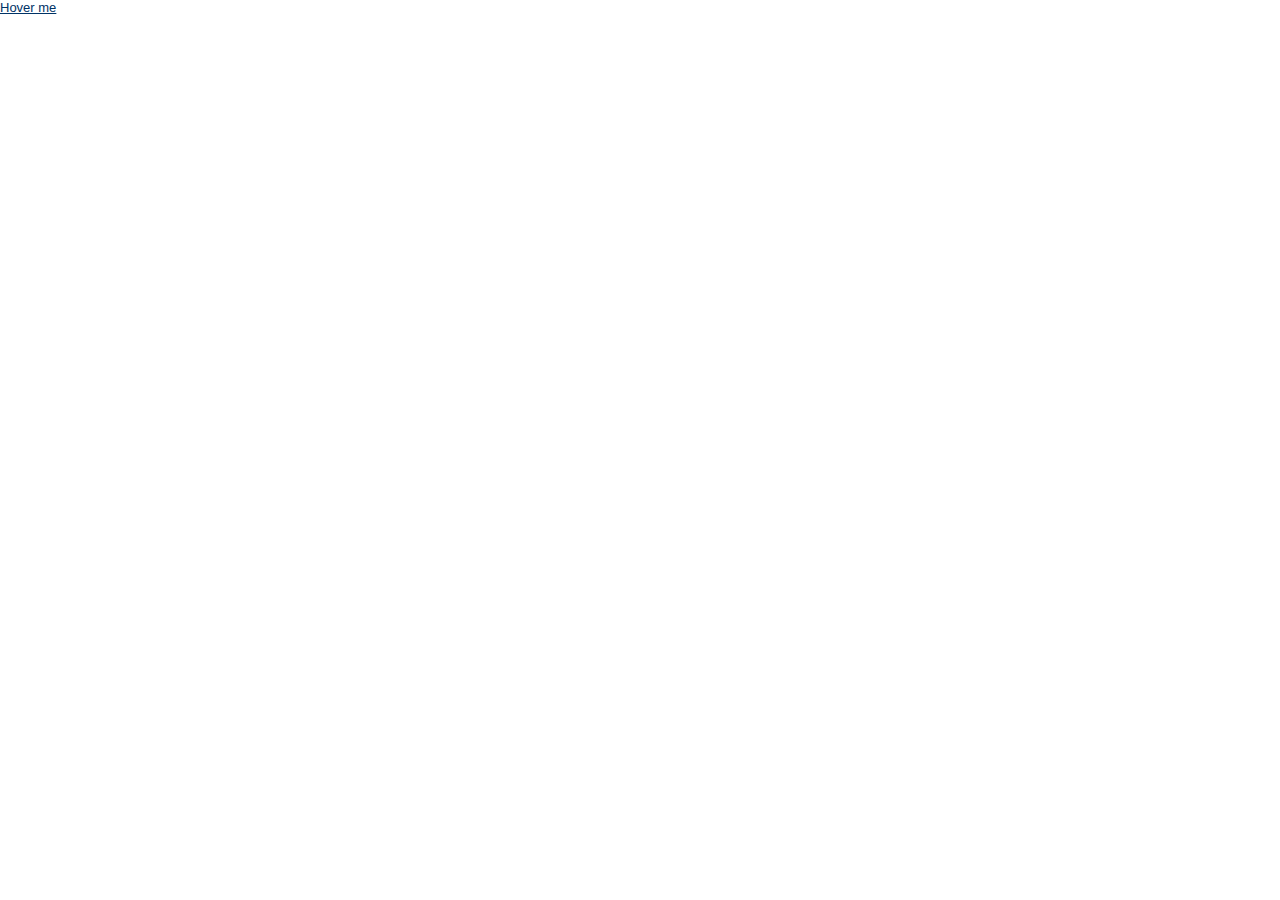
==== demo/index.html @ 940f5ef8 "demo is a better replacement for test" ====
<!doctype html>  
<html lang="en">
<head> 
  <meta charset="utf-8"> 
  <meta http-equiv="X-UA-Compatible" content="IE=edge,chrome=1"> 
 
  <title>Audio Hover Test</title> 
  <meta name="description" content=""> 
  <meta name="author" content=""> 
   <link rel="stylesheet" href="css/style.css"> 
  <script src="js/libs/modernizr-1.6.min.js"></script> 
  <script src="js/libs/jquery-1.4.2.min.js"></script> 

  <script src="../src/audio-hover.js"></script>
</head> 
 
<body> 
 
  <div id="container"> 
    <header> 
    </header> 
    
    <div id="main"> 
		<a href="#" class="my foo audiohover ['audio/song.ogg','audio/song.mp3']"> Hover me </a>
    </div> 
    
    <footer> 
 
    </footer> 
  </div> <!-- end of #container --> 
</body> 
</html>
---- demo/css/style.css ----
html, body, div, span, object, iframe, h1, h2, h3, h4, h5, h6, p, blockquote, pre,
abbr, address, cite, code, del, dfn, em, img, ins, kbd, q, samp,
small, strong, sub, sup, var, b, i, dl, dt, dd, ol, ul, li,
fieldset, form, label, legend, table, caption, tbody, tfoot, thead, tr, th, td,
article, aside, canvas, details, figcaption, figure,  footer, header, hgroup, 
menu, nav, section, summary, time, mark, audio, video {
  margin:0;
  padding:0;
  border:0;
  outline:0;
  font-size:100%;
  vertical-align:baseline;
  background:transparent;
}                  
article, aside, details, figcaption, figure, footer, header, hgroup, menu, nav, section { 
    display:block;
}
nav ul { list-style:none; }
blockquote, q { quotes:none; }
blockquote:before, blockquote:after,
q:before, q:after { content:''; content:none; }
a { margin:0; padding:0; font-size:100%; vertical-align:baseline; background:transparent; }
ins { background-color:#ff9; color:#000; text-decoration:none; }
mark { background-color:#ff9; color:#000; font-style:italic; font-weight:bold; }
del { text-decoration: line-through; }
abbr[title], dfn[title] { border-bottom:1px dotted; cursor:help; }
table { border-collapse:collapse; border-spacing:0; }
hr { display:block; height:1px; border:0; border-top:1px solid #ccc; margin:1em 0; padding:0; }
input, select { vertical-align:middle; }


body { font:13px/1.231 sans-serif; *font-size:small; } 
select, input, textarea, button { font:99% sans-serif; }
pre, code, kbd, samp { font-family: monospace, sans-serif; }

body, select, input, textarea {   color: #444; }
h1,h2,h3,h4,h5,h6 { font-weight: bold; }
html { overflow-y: scroll; }

a:hover, a:active { outline: none; }
a, a:active, a:visited { color: #607890; }
a:hover { color: #036; }

ul, ol { margin-left: 1.8em; }
ol { list-style-type: decimal; }

nav ul, nav li { margin: 0; } 
small { font-size: 85%; }
strong, th { font-weight: bold; }
td, td img { vertical-align: top; } 
sub { vertical-align: sub; font-size: smaller; }
sup { vertical-align: super; font-size: smaller; }
pre {  padding: 15px;  white-space: pre;  white-space: pre-wrap;  white-space: pre-line;  word-wrap: break-word; }
textarea { overflow: auto; } 
.ie6 legend, .ie7 legend { margin-left: -7px; } 
input[type="radio"] { vertical-align: text-bottom; }
input[type="checkbox"] { vertical-align: bottom; }
.ie7 input[type="checkbox"] { vertical-align: baseline; }
.ie6 input { vertical-align: text-bottom; }
label, input[type=button], input[type=submit], button { cursor: pointer; }
button, input, select, textarea { margin: 0; }
input:valid, textarea:valid   {  }
input:invalid, textarea:invalid { border-radius: 1px;  -moz-box-shadow: 0px 0px 5px red; -webkit-box-shadow: 0px 0px 5px red;  box-shadow: 0px 0px 5px red; }
.no-boxshadow input:invalid, 
.no-boxshadow textarea:invalid { background-color: #f0dddd; }

::-moz-selection{ background: #FF5E99; color:#fff; text-shadow: none; }
::selection { background:#FF5E99; color:#fff; text-shadow: none; } 
a:link { -webkit-tap-highlight-color: #FF5E99; } 

button {  width: auto; overflow: visible; }
.ie7 img { -ms-interpolation-mode: bicubic; }

.ir { display: block; text-indent: -999em; overflow: hidden; background-repeat: no-repeat; text-align: left; direction: ltr; }
.hidden { display: none; visibility: hidden; } 
.visuallyhidden { position: absolute !important; clip: rect(1px 1px 1px 1px);  clip: rect(1px, 1px, 1px, 1px); }
.invisible { visibility: hidden; }
.clearfix:before, .clearfix:after {  content: "\0020"; display: block; height: 0; visibility: hidden;	 } 
.clearfix:after { clear: both; }
.clearfix { zoom: 1; }


 /* Primary Styles
    Author: 
 */
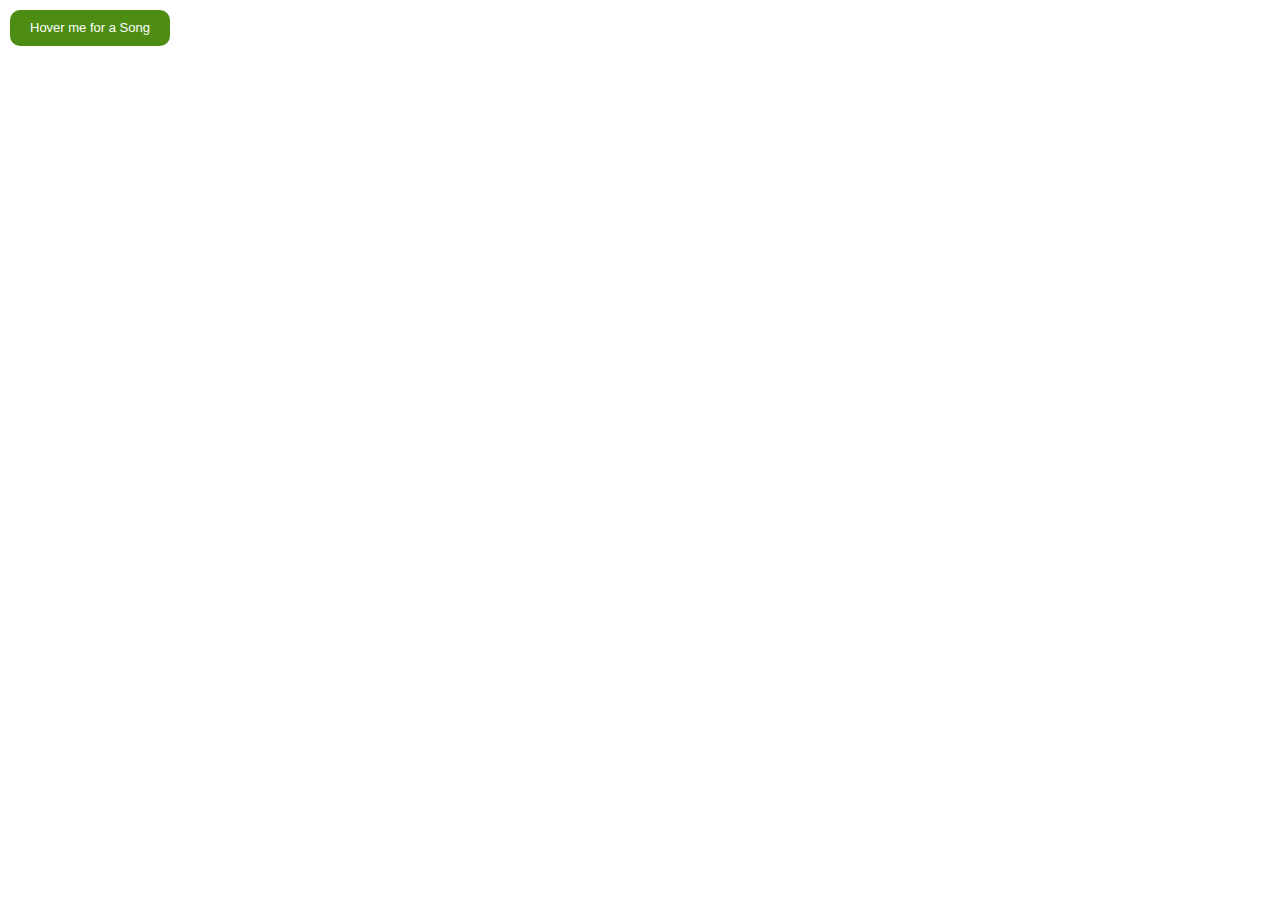
==== commit 1c8bd824: "added delay support for in and out events" ====
--- a/demo/index.html
+++ b/demo/index.html
@@ -12,6 +12,17 @@
   <script src="js/libs/jquery-1.4.2.min.js"></script> 
 
   <script src="../src/audio-hover.js"></script>
+  <script type="text/javascript">
+	$(document).ready( function(){
+		// create a new AudioHover helper
+		var _audiohover = new AudioHover();
+		// optional configuration for AudioHover
+		_audiohover.play_after(0);
+		_audiohover.stop_after(1000);
+		
+		_audiohover.setup();    	// apply audio hover to the document
+	});
+  </script>
 </head> 
  
 <body> 
@@ -21,7 +32,7 @@
     </header> 
     
     <div id="main"> 
-		<a href="#" class="my foo audiohover ['audio/song.ogg','audio/song.mp3']"> Hover me </a>
+		<a href="#" class="songbutton audiohover ['audio/song.ogg','audio/song.mp3','audio/song.wav']"> Hover me for a Song </a>
     </div> 
     
     <footer> 
--- a/demo/css/style.css
+++ b/demo/css/style.css
@@ -85,4 +85,16 @@
  */
 
 
-
+.songbutton{
+    margin:10px;
+    padding:10px 20px;
+    background:#4D8D13;
+    color:#fff;
+    display:inline-block;
+    text-decoration:none;
+    -webkit-border-radius:10px;
+}
+.songbutton:hover {
+    background:#7CA51C;
+    color:#fff;
+}
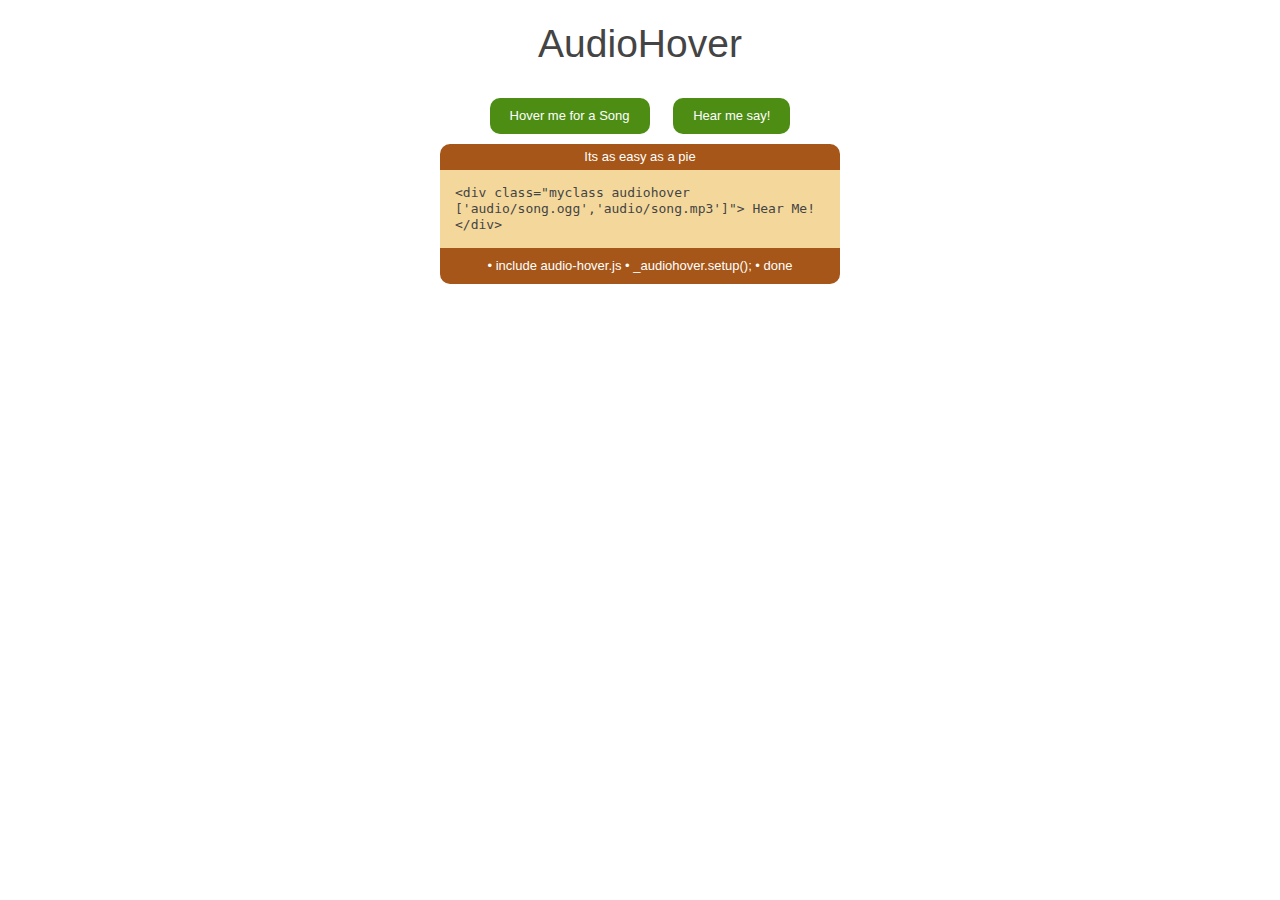
==== commit 2c473652: "added fullplay support, improved demo page, added more audio sources" ====
--- a/demo/index.html
+++ b/demo/index.html
@@ -4,14 +4,14 @@
   <meta charset="utf-8"> 
   <meta http-equiv="X-UA-Compatible" content="IE=edge,chrome=1"> 
  
-  <title>Audio Hover Test</title> 
+  <title>Audio Hover Demo</title> 
   <meta name="description" content=""> 
   <meta name="author" content=""> 
    <link rel="stylesheet" href="css/style.css"> 
   <script src="js/libs/modernizr-1.6.min.js"></script> 
   <script src="js/libs/jquery-1.4.2.min.js"></script> 
 
-  <script src="../src/audio-hover.js"></script>
+  <script src="../src/audio-hover-0.1.js"></script>
   <script type="text/javascript">
 	$(document).ready( function(){
 		// create a new AudioHover helper
@@ -19,8 +19,10 @@
 		// optional configuration for AudioHover
 		_audiohover.play_after(0);
 		_audiohover.stop_after(1000);
+		// _audiohover.play_full();
 		
-		_audiohover.setup();    	// apply audio hover to the document
+		// apply audio hover to the document
+		_audiohover.setup();
 	});
   </script>
 </head> 
@@ -28,11 +30,28 @@
 <body> 
  
   <div id="container"> 
-    <header> 
+    <header>
+		AudioHover
     </header> 
     
     <div id="main"> 
-		<a href="#" class="songbutton audiohover ['audio/song.ogg','audio/song.mp3','audio/song.wav']"> Hover me for a Song </a>
+		<div>
+			<a href="#" class="songbutton audiohover ['audio/song.ogg','audio/song.mp3','audio/song.wav']"> Hover me for a Song </a>
+			<a href="#" class="songbutton audiohover ['audio/deal.mp3', 'audio/deal.ogg']"> Hear me say! </a>
+		</div>
+		
+		
+		
+		<div id="howto">
+			<h2> Its as easy as a pie </h2>
+			<pre>
+				&lt;div class="myclass audiohover ['audio/song.ogg','audio/song.mp3']"&gt; Hear Me! &lt;/div&gt;
+			</pre>
+			<h3>
+				• include audio-hover.js • _audiohover.setup(); • done
+			</h3>
+		</div>
+		
     </div> 
     
     <footer> 
--- a/demo/css/style.css
+++ b/demo/css/style.css
@@ -84,7 +84,13 @@
     Author: 
  */
 
-
+#container{
+    width:80%;
+    margin:0px auto;
+}
+#main {
+    text-align:center;
+}
 .songbutton{
     margin:10px;
     padding:10px 20px;
@@ -92,9 +98,40 @@
     color:#fff;
     display:inline-block;
     text-decoration:none;
-    -webkit-border-radius:10px;
+    border-radius:10px;
+    -webkit-transition:background-color 0.5s ease-in;
 }
 .songbutton:hover {
     background:#7CA51C;
     color:#fff;
+    -webkit-transition:background-color 0.5s ease-in;  
 }
+
+header{
+    font-size:3em;
+    text-align:center;
+    margin:20px 0px;
+}
+
+#howto{
+    width:400px;
+    margin:0px auto;
+}
+#howto h2{
+    background:#A55618;
+    color:white;
+    padding:5px 0px;
+    border-radius: 10px 10px 0px 0px;
+    font-weight:normal;
+}
+#howto pre{
+    background:#F4D89B;
+}
+#howto h3{
+    background:#A55618;
+    border-radius: 0px 0px 10px 10px;
+    color:white;
+    padding:10px;
+    font-weight:normal;
+}
+#howto  pre { text-align:left;}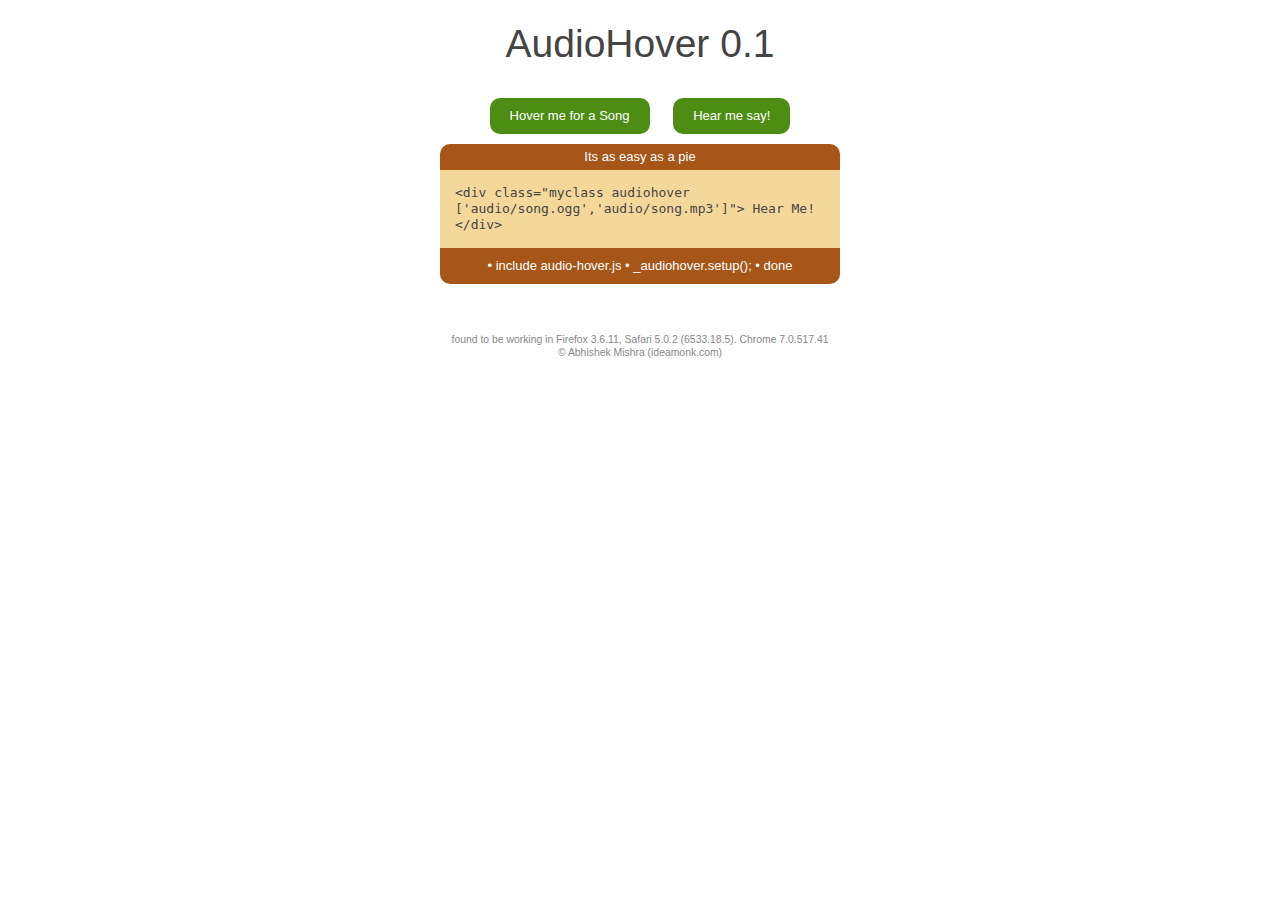
==== commit c7d113c1: "renamed for v0.1, added a bit more to demo page, tested in ff, chrome, safari" ====
--- a/demo/index.html
+++ b/demo/index.html
@@ -14,8 +14,6 @@
   <script src="../src/audio-hover-0.1.js"></script>
   <script type="text/javascript">
 	$(document).ready( function(){
-		// create a new AudioHover helper
-		var _audiohover = new AudioHover();
 		// optional configuration for AudioHover
 		_audiohover.play_after(0);
 		_audiohover.stop_after(1000);
@@ -31,7 +29,7 @@
  
   <div id="container"> 
     <header>
-		AudioHover
+		AudioHover 0.1
     </header> 
     
     <div id="main"> 
@@ -51,11 +49,11 @@
 				• include audio-hover.js • _audiohover.setup(); • done
 			</h3>
 		</div>
-		
     </div> 
     
     <footer> 
- 
+ 		found to be working in Firefox 3.6.11, Safari 5.0.2 (6533.18.5). Chrome 7.0.517.41 <br />
+		&copy; Abhishek Mishra (ideamonk.com)
     </footer> 
   </div> <!-- end of #container --> 
 </body> 
--- a/demo/css/style.css
+++ b/demo/css/style.css
@@ -134,4 +134,5 @@
     padding:10px;
     font-weight:normal;
 }
-#howto  pre { text-align:left;}+#howto  pre { text-align:left;}
+footer { text-align:center; color:#888; margin-top:50px; font-size:0.8em;}